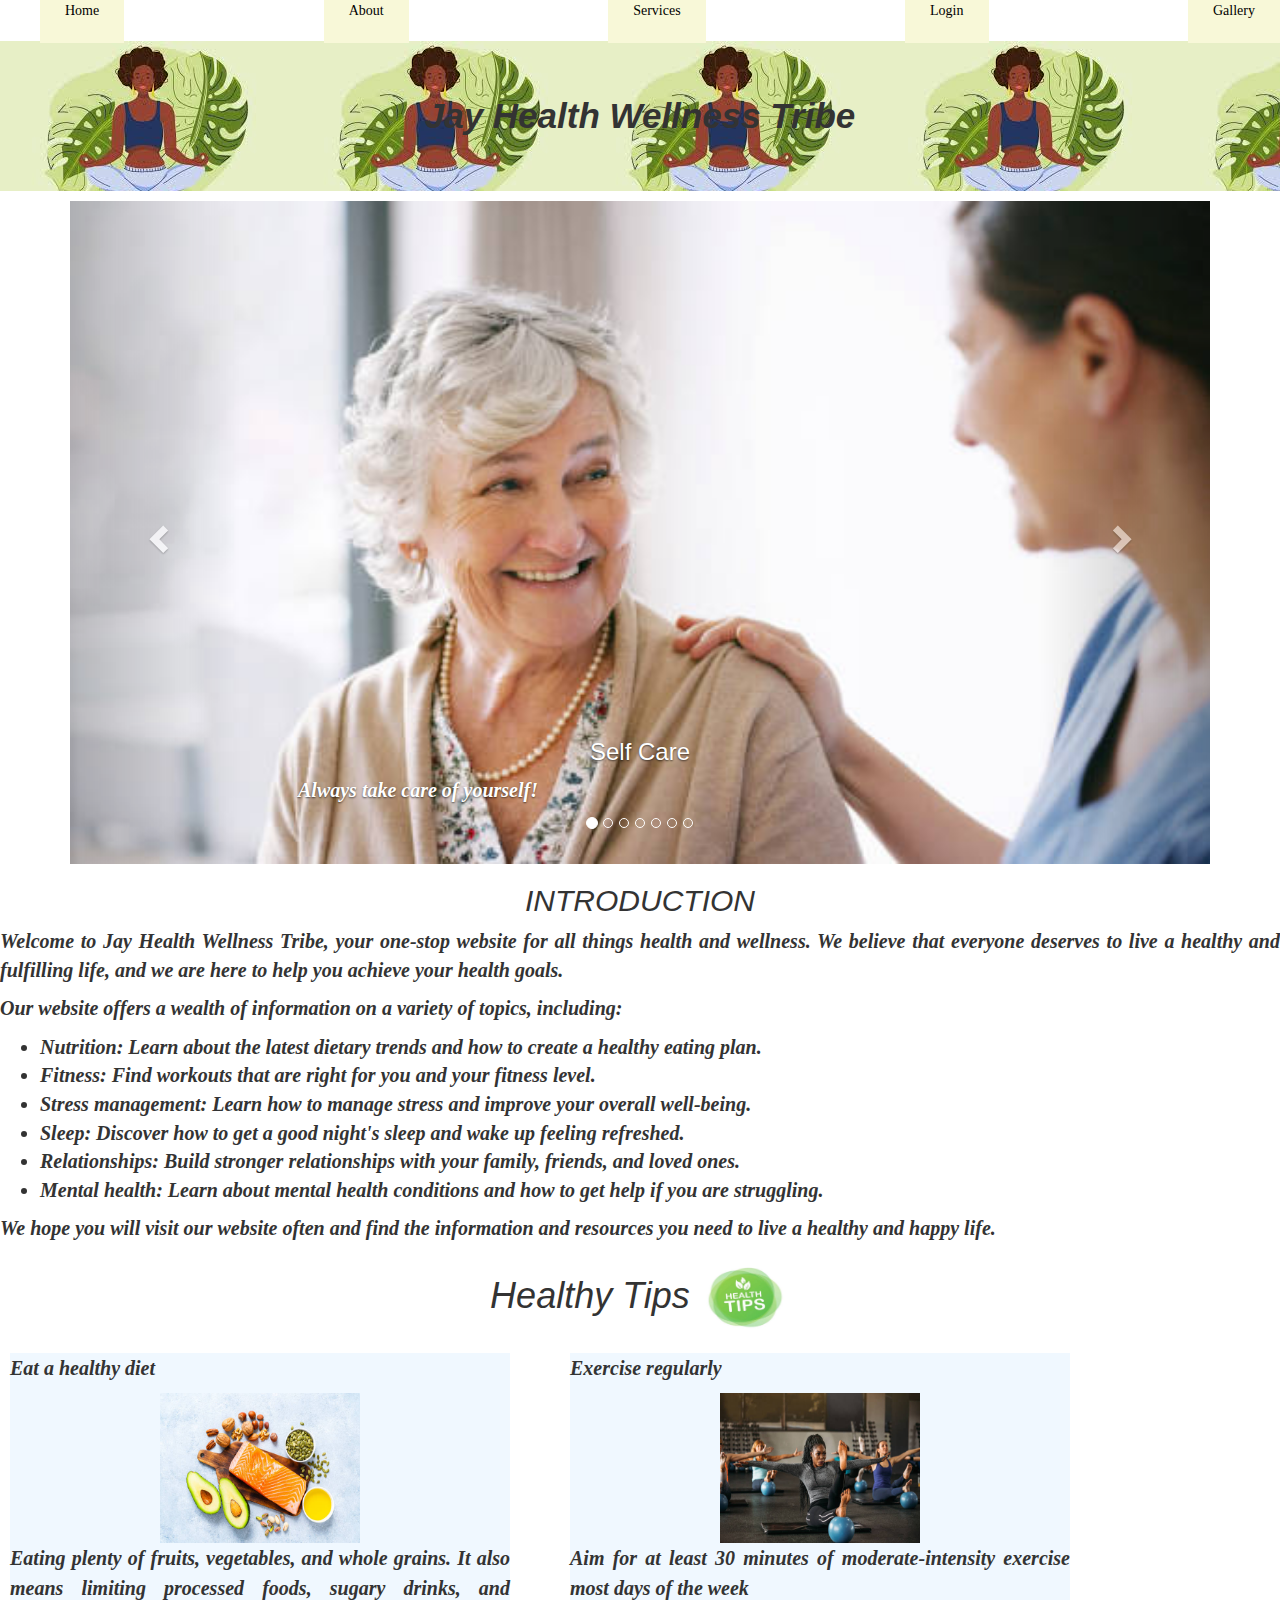
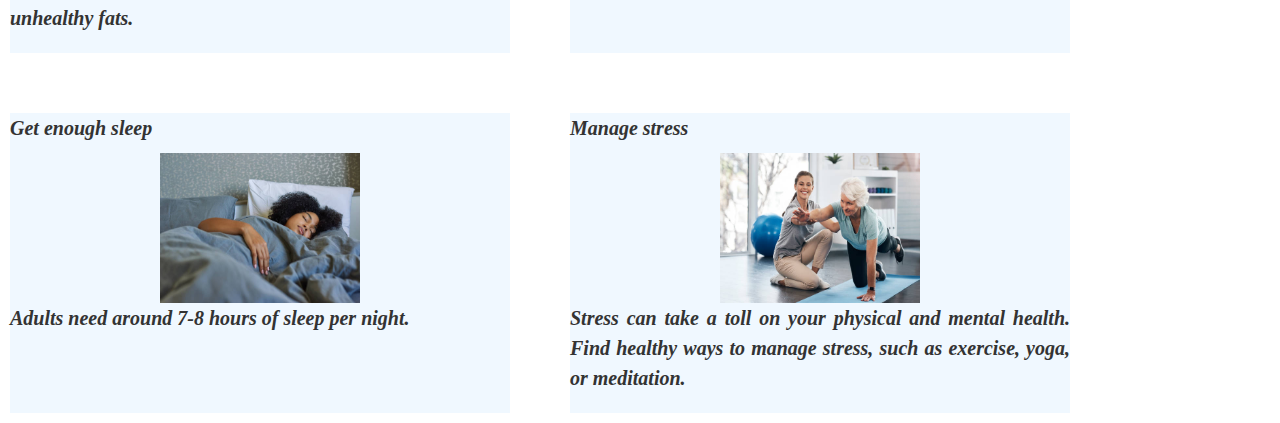
==== index.html @ 647b6297 "MODIFIED" ====
<!DOCTYPE html>
<html lang="en">
    <head>
        <meta charset="utf-8">
        <meta 
        content="IE=edge"
         http-equiv="X-UA-Compatible" >
    <meta name="viewport" content="width=device-width, initial-scale=1.0">
        <title> Getting Healthy</title>
    <link  
         href="index.css"
          rel="stylesheet">
    <link 
         href="layout_stylesheet.css"
          rel="stylesheet">
    <link 
         href="https://maxcdn.bootstrapcdn.com/bootstrap/3.4.1/css/bootstrap.min.css" 
         rel="stylesheet" >
    <script src="https://ajax.googleapis.com/ajax/libs/jquery/3.6.4/jquery.min.js"></script>
    <script src="https://maxcdn.bootstrapcdn.com/bootstrap/3.4.1/js/bootstrap.min.js"></script>
    </head>
    <body>
        <nav>

            <ul class="nav-links">
      
              <li><a class="active" href="index.html">Home</a></li>
      
              <li><a href="about.html">About</a></li>
      
              <li><a href="services.html">Services</a></li>

              <li><a href="login.html">Login</a></li>

              <li><a href="Gallery.html">Gallery</a></li>
      
            </ul>   
        </nav>
    <h1
     class="my-logo"> Jay Health Wellness Tribe
    </h1>
    <div class="container">
        <div id="myCarousel" class="carousel slide" data-ride="carousel">
          <!-- Indicators -->
          <ol class="carousel-indicators">
            <li data-target="#myCarousel" data-slide-to="0" class="active"></li>
            <li data-target="#myCarousel" data-slide-to="1"></li>
            <li data-target="#myCarousel" data-slide-to="2"></li>
            <li data-target="#myCarousel" data-slide-to="3"></li>
            <li data-target="#myCarousel" data-slide-to="4"></li>
            <li data-target="#myCarousel" data-slide-to="5"></li>
            <li data-target="#myCarousel" data-slide-to="6"></li>
          </ol>
      
          <!-- Wrapper for slides -->
          <div class="carousel-inner" style="height: min-content;">
      
            <div class="item active">
              <img src="./happy adult 1.jpg" alt="take care" style="width:100%;" >
              <div class="carousel-caption">
                <h3>Self Care</h3>
                <p>Always take care of yourself!</p>
              </div>
            </div>
            
            <div class="item">
              <img src="./happy adult 2.jpg" alt="Healthy" style="width:100%;">
              <div class="carousel-caption">
                <h3>Happiness</h3>
                <p>Happiness is free!!!</p>
              </div>
            </div>
    
            <div class="item">
                <img src="./happy kid1.jpg" alt="Health is wealth!!" style="width:100%;">
                <div class="carousel-caption">
                  <h3>Our Pride</h3>
                  <p>A mothers joy!!!</p>
                </div>
              </div>
          
            <div class="item">
                <img src="./happy kid 3.jpg" alt="smile" style="width:100%;">
                <div class="carousel-caption">
                  <h3>Smile</h3>
                  <p>We have to make them smile!!!</p>
                </div>
              </div>
    
              <div class="item">
                <img src="./happy adult 3.jpg" alt="Healthy" style="width:100%;">
                <div class="carousel-caption">
                  <h3>Healthy</h3>
                  <p>We all need an Healthy Body!!!</p>
                </div>
              </div>

              <div class="item">
                <img src="./yoga 3.jpg" alt="Joy" style="width:100%;">
                <div class="carousel-caption">
                  <h3>Joy</h3>
                  <p>I still got joy in chaoses!!!</p>
                </div>
              </div>

              <div class="item">
                <img src="./yoga2.jpg" alt="Peace" style="width:100%;">
                <div class="carousel-caption">
                  <h3>Peace</h3>
                  <p>Have got peace!!!</p>
                </div>
              </div>

        
          </div>
      
          <!-- Left and right controls -->
          <a 
             data-slide="prev"
             href="#myCarousel" 
             class="left carousel-control">
            <span class="glyphicon glyphicon-chevron-left"></span>
            <span class="sr-only">Previous</span>
          </a>
          <a  
             data-slide="next" 
             href="#myCarousel" 
             class="right carousel-control">
            <span class="glyphicon glyphicon-chevron-right"></span>
            <span class="sr-only">Next</span>
          </a>
        </div>
      </div>

      <h2 class="introduction"> INTRODUCTION</h2>
    

    <p>Welcome to Jay Health Wellness Tribe, your one-stop website for all things health and wellness. We believe that everyone deserves to live a healthy and fulfilling life, and we are here to help you achieve your health goals.</p>
    <P>Our website offers a wealth of information on a variety of topics, including:</P>
    <ul>
        <li class="my-intro"> Nutrition: Learn about the latest dietary trends and how to create a healthy eating plan.</li>
        <li class="my-intro"> Fitness: Find workouts that are right for you and your fitness level.</li>
        <li class="my-intro"> Stress management: Learn how to manage stress and improve your overall well-being.</li>
        <li class="my-intro"> Sleep: Discover how to get a good night's sleep and wake up feeling refreshed.</li>
        <li class="my-intro"> Relationships: Build stronger relationships with your family, friends, and loved ones.</li>
        <li class="my-intro"> Mental health: Learn about mental health conditions and how to get help if you are struggling.</li>
    </ul>

    <p>We hope you will visit our website often and find the information and resources you need to live a healthy and happy life.</p>
    
    <h1>Healthy Tips
        <img src="./healthy tips.jpg" alt="healthy tips" height="70px" width="90px">
    </h1>
		<div class="flex-container">
			<div class="flex-item diff-color"><p>Eat a healthy diet</p>
                <img src="./diet food.jpg" alt="Diet Foods" height="150px" width="200px">
                <p>Eating plenty of fruits, vegetables, and whole grains. It also means limiting processed foods, sugary drinks, and unhealthy fats.</p>
            </div>

            <div class="flex-item diff-color"><p> Exercise regularly</p>
                <img src="./exercise.jpg" alt="Exercise" height="150px" width="200px">
                <p>Aim for at least 30 minutes of moderate-intensity exercise most days of the week</p>
                </div>

                <div class="flex-item diff-color"><p>Get enough sleep</p> 
                    <img src="./sleep.jpg" alt="Sleep" height="150px" width="200px">
                    <p> Adults need around 7-8 hours of sleep per night.</p>
                </div>

                <div class="flex-item diff-color"><p>Manage stress</p>
                    <img src="./yoga1.jpg" alt="Yoga" height="150px" width="200px">
                    <p> Stress can take a toll on your physical and mental health. Find healthy ways to manage stress, such as exercise, yoga, or meditation.</p>
                </div>

            </body>
            </html>
---- index.css ----
body {
    background-color: rgb(248, 248, 216);
    background-image: url("");
  }
  
  h1 {
    color: black;
    text-align: center;
    font-style: oblique;
    font-family: Georgia;
  }

  h2{
    font-style: oblique;
    color: black;
    text-align: center;
    font-weight: bold;
  }
  
  p {
    font-family: Georgia;
    font-size: 20px;
    font-weight: bold;
    font-style: oblique;
    text-align: justify;
  }
  
caption {
    font-weight: bolder; 
    font-size: 1em;
}
.my-para{
    font-family: Georgia;
    font-weight: bold;
    font-size: medium;
}
.my-logo{
    background-image: url('images.jpg');
    height: 150px;
    width: 100%;
    display: flex;
    align-items:center ;
    justify-content: center;
    font-weight: bolder;
    font-size: 2.5em;
}
.my-intro{
    font-family: Georgia;
    font-size: 20px;
    font-weight: bold;
    font-style: oblique;
    text-align: justify;
}


.nav-links {
    display: flex;
    align-items: center;
    list-style: none;
    justify-content: space-between;
    font-family: Georgia;
}



.nav-links a {
    text-decoration: none;
    color: black;
    background-color: rgb(248, 248, 216);
    padding: 20px;
    font-family: Georgia;
}

.carousel-inner {
    height: 500px;
    width: 300px;
    background-position: center;
    text-align: center;

}

.carousel-caption{
    text-emphasis: none;
    text-align: justify;
}
---- layout_stylesheet.css ----
* {
	font-family: Arial, Helvetica, sans-serif;
}
h1 {
      color: black;
      text-align: center;
      font-style: oblique;
}

body {
	background-color: rgb(248, 248, 216);
	color: black;
}


/* Styling Flexbox */
#flexbox-demo-bg {
	background-color:rgb (248, 248, 216) ;
	color: black;
}

.flex-container {
	display: flex;
	flex-wrap: wrap;
	background-color:rgb (248, 248, 216);
    gap: 40px;
}

.flex-item {
	background-color:rgb (248, 248, 216);
    height: 300px;
	width: 500px;
	margin: 10px;
	text-align: center;
	line-height: 30px;
	font-size: 20px;
    font-family: Georgia;
    font-style: oblique;
}

.flex-item:hover {
    opacity: 0.6;
}
.my-notes{
    font-weight: bold;
    font-size: large;
    text-align: center;
    font-style: oblique;
}

.diff-bg{
    background-color: white;
}

.diff-color{
    background-color: aliceblue;
}
.nav-links {
    display: flex;
    align-items: center;
    list-style: none;
    justify-content: space-between;
}  



.nav-links a {
    text-decoration: none;
    color: black;
    background-color:rgb (248, 248, 216);
    padding: 25px;
}
/* Styling Grid */
.grid-container {
	display: grid;
	grid-template-rows: 150px 150px 150px;
	grid-template-columns: 100px 100px 100px;
	row-gap: 10px;
	column-gap: 20px;
}
.grid-item {
	background-color:rgb (248, 248, 216);
	color: white;
	border: 3px solid purple;
	width: 100px;
	text-align: center;
	line-height: 100px;
	font-size: 30px;
}
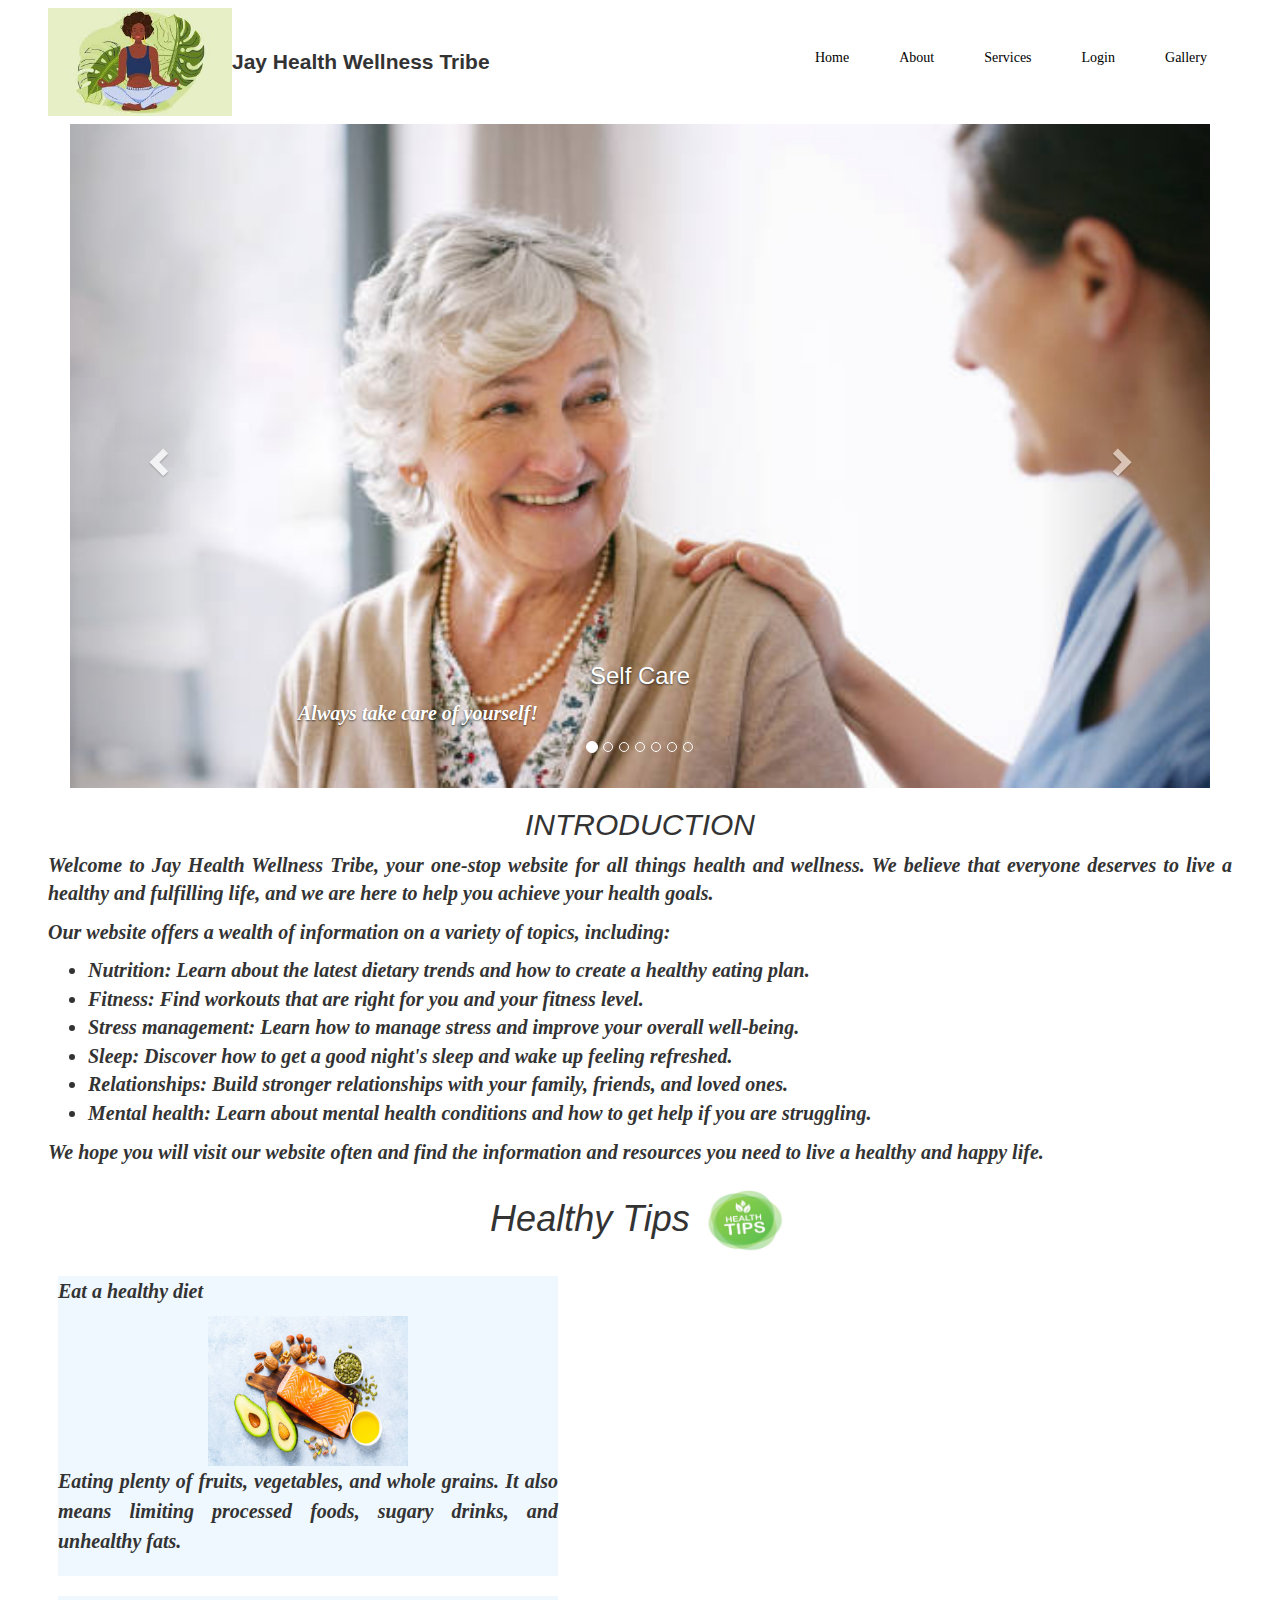
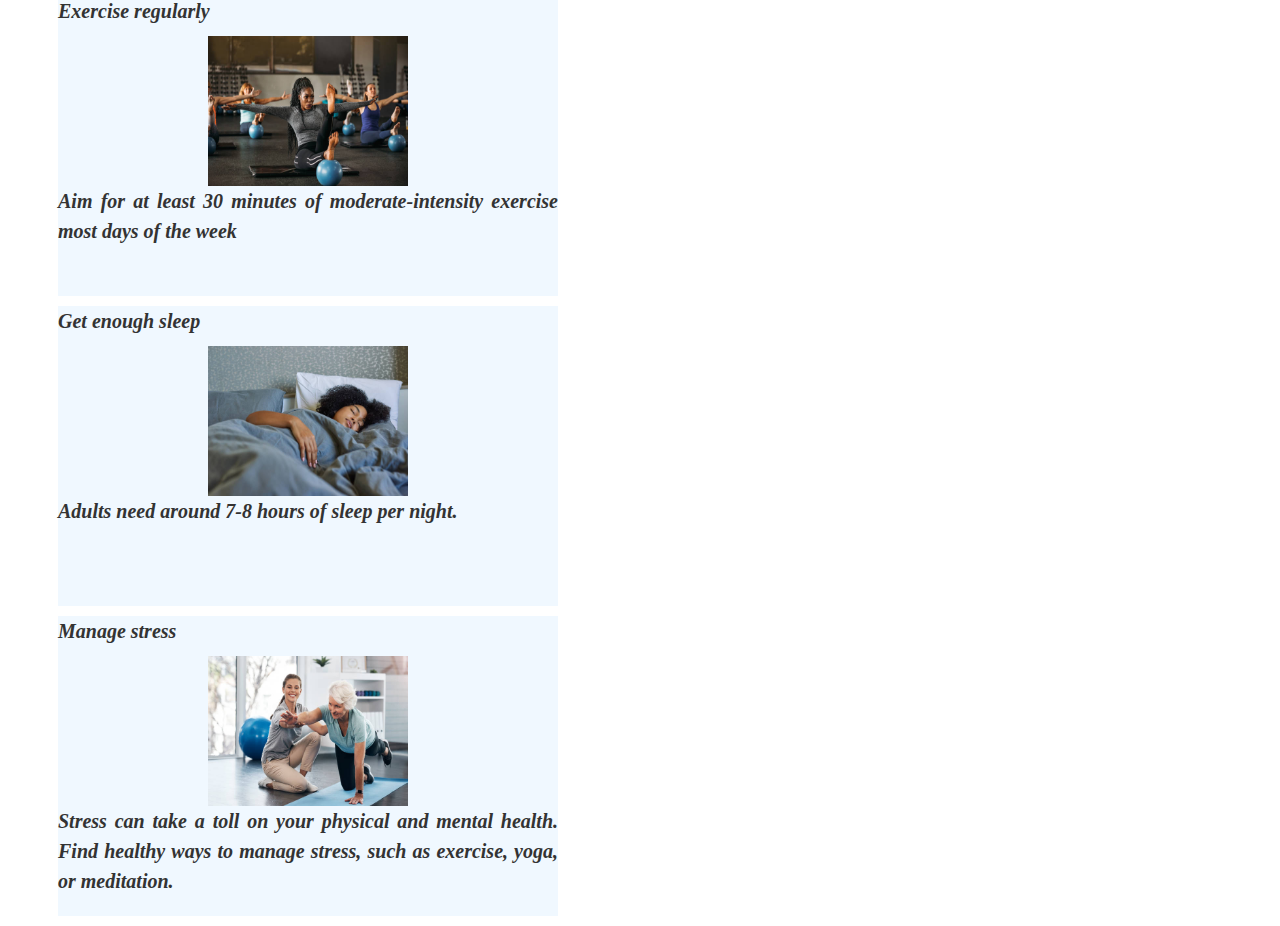
==== commit 588e7c1c: "recent changes" ====
--- a/index.html
+++ b/index.html
@@ -2,26 +2,28 @@
 <html lang="en">
     <head>
         <meta charset="utf-8">
-        <meta 
-        content="IE=edge"
-         http-equiv="X-UA-Compatible" >
-    <meta name="viewport" content="width=device-width, initial-scale=1.0">
+        <meta content="IE=edge"http-equiv="X-UA-Compatible" >
+        <meta name="viewport" content="width=device-width, initial-scale=1.0">
         <title> Getting Healthy</title>
-    <link  
+        <link  
          href="index.css"
           rel="stylesheet">
-    <link 
+        <link 
          href="layout_stylesheet.css"
           rel="stylesheet">
-    <link 
+        <link 
          href="https://maxcdn.bootstrapcdn.com/bootstrap/3.4.1/css/bootstrap.min.css" 
          rel="stylesheet" >
-    <script src="https://ajax.googleapis.com/ajax/libs/jquery/3.6.4/jquery.min.js"></script>
-    <script src="https://maxcdn.bootstrapcdn.com/bootstrap/3.4.1/js/bootstrap.min.js"></script>
+        <script src="https://ajax.googleapis.com/ajax/libs/jquery/3.6.4/jquery.min.js"></script>
+        <script src="https://maxcdn.bootstrapcdn.com/bootstrap/3.4.1/js/bootstrap.min.js"></script>
     </head>
     <body>
+      <header>
+        <div class="my-logo"> 
+          <img src="images.jpg" alt=""> Jay Health Wellness Tribe
+        </div>
+        
         <nav>
-
             <ul class="nav-links">
       
               <li><a class="active" href="index.html">Home</a></li>
@@ -36,10 +38,13 @@
       
             </ul>   
         </nav>
-    <h1
+      </header>
+      
+    <!-- <h1
      class="my-logo"> Jay Health Wellness Tribe
-    </h1>
-    <div class="container">
+    </h1> -->
+
+    <div class="container" id="carousel">
         <div id="myCarousel" class="carousel slide" data-ride="carousel">
           <!-- Indicators -->
           <ol class="carousel-indicators">
@@ -130,50 +135,65 @@
             <span class="sr-only">Next</span>
           </a>
         </div>
-      </div>
-
-      <h2 class="introduction"> INTRODUCTION</h2>
-    
-
-    <p>Welcome to Jay Health Wellness Tribe, your one-stop website for all things health and wellness. We believe that everyone deserves to live a healthy and fulfilling life, and we are here to help you achieve your health goals.</p>
-    <P>Our website offers a wealth of information on a variety of topics, including:</P>
-    <ul>
-        <li class="my-intro"> Nutrition: Learn about the latest dietary trends and how to create a healthy eating plan.</li>
-        <li class="my-intro"> Fitness: Find workouts that are right for you and your fitness level.</li>
-        <li class="my-intro"> Stress management: Learn how to manage stress and improve your overall well-being.</li>
-        <li class="my-intro"> Sleep: Discover how to get a good night's sleep and wake up feeling refreshed.</li>
-        <li class="my-intro"> Relationships: Build stronger relationships with your family, friends, and loved ones.</li>
-        <li class="my-intro"> Mental health: Learn about mental health conditions and how to get help if you are struggling.</li>
-    </ul>
-
-    <p>We hope you will visit our website often and find the information and resources you need to live a healthy and happy life.</p>
-    
-    <h1>Healthy Tips
-        <img src="./healthy tips.jpg" alt="healthy tips" height="70px" width="90px">
-    </h1>
-		<div class="flex-container">
-			<div class="flex-item diff-color"><p>Eat a healthy diet</p>
-                <img src="./diet food.jpg" alt="Diet Foods" height="150px" width="200px">
-                <p>Eating plenty of fruits, vegetables, and whole grains. It also means limiting processed foods, sugary drinks, and unhealthy fats.</p>
-            </div>
-
-            <div class="flex-item diff-color"><p> Exercise regularly</p>
-                <img src="./exercise.jpg" alt="Exercise" height="150px" width="200px">
-                <p>Aim for at least 30 minutes of moderate-intensity exercise most days of the week</p>
-                </div>
-
-                <div class="flex-item diff-color"><p>Get enough sleep</p> 
-                    <img src="./sleep.jpg" alt="Sleep" height="150px" width="200px">
-                    <p> Adults need around 7-8 hours of sleep per night.</p>
-                </div>
-
-                <div class="flex-item diff-color"><p>Manage stress</p>
-                    <img src="./yoga1.jpg" alt="Yoga" height="150px" width="200px">
-                    <p> Stress can take a toll on your physical and mental health. Find healthy ways to manage stress, such as exercise, yoga, or meditation.</p>
-                </div>
-
-            </body>
-            </html>
+    </div>
+
+    <main>
+      <section class="wrapper" id="intro">
+        <h2> INTRODUCTION</h2>
+    
+
+        <p>
+          Welcome to Jay Health Wellness Tribe, your one-stop website for all things health and wellness. We believe that everyone deserves to live a healthy and fulfilling life, and we are here to help you achieve your health goals.
+        </p>
+        <p>
+          Our website offers a wealth of information on a variety of topics, including:
+        </p>
+        <ul>
+          <li class="my-intro"> Nutrition: Learn about the latest dietary trends and how to create a healthy eating plan.</li>
+          <li class="my-intro"> Fitness: Find workouts that are right for you and your fitness level.</li>
+          <li class="my-intro"> Stress management: Learn how to manage stress and improve your overall well-being.</li>
+          <li class="my-intro"> Sleep: Discover how to get a good night's sleep and wake up feeling refreshed.</li>
+          <li class="my-intro"> Relationships: Build stronger relationships with your family, friends, and loved ones.</li>
+          <li class="my-intro"> Mental health: Learn about mental health conditions and how to get help if you are struggling.</li>
+        </ul>
+
+        <p>
+         We hope you will visit our website often and find the information and resources you need to live a healthy and happy life.
+        </p>
+      </section>
+
+      <section class="wrapper" id="healthy tips">
+        <h1>
+          Healthy Tips
+          <img src="./healthy tips.jpg" alt="healthy tips" height="70px" width="90px">
+        </h1>
+        <div class="flex-container">
+          <div class="flex-item diff-color">
+            <p>Eat a healthy diet</p>
+            <img src="./diet food.jpg" alt="Diet Foods" height="150px" width="200px">
+            <p>Eating plenty of fruits, vegetables, and whole grains. It also means limiting processed foods, sugary drinks, and unhealthy fats.</p>
+          </div>
+        </div>
+
+        <div class="flex-item diff-color"><p> Exercise regularly</p>
+            <img src="./exercise.jpg" alt="Exercise" height="150px" width="200px">
+            <p>Aim for at least 30 minutes of moderate-intensity exercise most days of the week</p>
+        </div>
+
+        <div class="flex-item diff-color"><p>Get enough sleep</p> 
+            <img src="./sleep.jpg" alt="Sleep" height="150px" width="200px">
+            <p> Adults need around 7-8 hours of sleep per night.</p>
+        </div>
+
+        <div class="flex-item diff-color"><p>Manage stress</p>
+            <img src="./yoga1.jpg" alt="Yoga" height="150px" width="200px">
+            <p> Stress can take a toll on your physical and mental health. Find healthy ways to manage stress, such as exercise, yoga, or meditation.</p>
+        </div>
+      </section>
+    </main>
+
+  </body>
+</html>
    
     
    
--- a/index.css
+++ b/index.css
@@ -1,5 +1,5 @@
 body {
-    background-color: rgb(248, 248, 216);
+    background-color: white;
     background-image: url("");
   }
   
@@ -34,15 +34,24 @@
     font-weight: bold;
     font-size: medium;
 }
+
+header{
+    display: flex !important;
+    flex-direction: row;
+    align-items: center;
+    justify-content: space-between;
+    margin: auto 48px;
+    padding: 8px 0px;
+}
 .my-logo{
-    background-image: url('images.jpg');
-    height: 150px;
-    width: 100%;
     display: flex;
     align-items:center ;
     justify-content: center;
     font-weight: bolder;
-    font-size: 2.5em;
+    font-size: 1.5em;
+}
+.my-logo img{
+    width: 184px;
 }
 .my-intro{
     font-family: Georgia;
@@ -51,7 +60,9 @@
     font-style: oblique;
     text-align: justify;
 }
-
+.wrapper{
+    margin: auto 48px;
+}
 
 .nav-links {
     display: flex;
@@ -65,8 +76,7 @@
 
 .nav-links a {
     text-decoration: none;
-    color: black;
-    background-color: rgb(248, 248, 216);
+    color: black;;
     padding: 20px;
     font-family: Georgia;
 }
--- a/layout_stylesheet.css
+++ b/layout_stylesheet.css
@@ -8,7 +8,7 @@
 }
 
 body {
-	background-color: rgb(248, 248, 216);
+	background-color: white;
 	color: black;
 }
 
